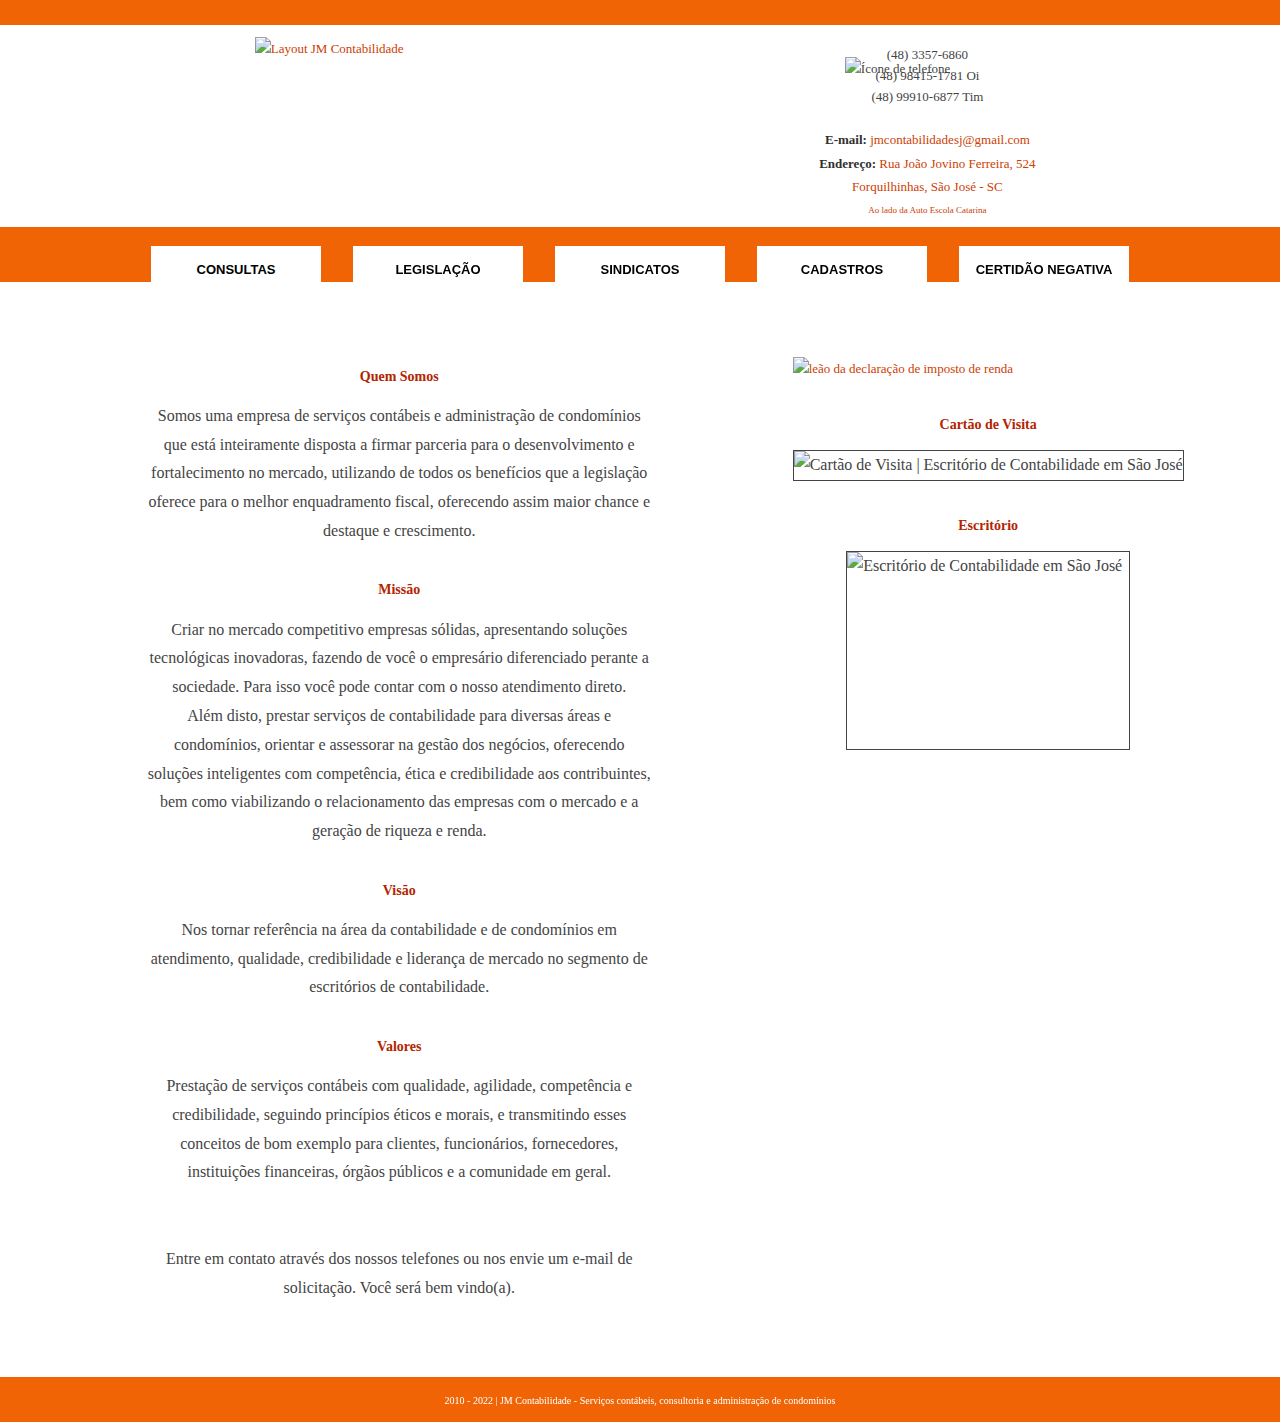
==== index.html @ 2551774a "correção do nome" ====
<!DOCTYPE html>
<html lang="pt-br">

<head>
    <link href="estilos.css" rel="stylesheet" type="text/css">
    <title>JM Contabilidade | São José</title>
    <meta charset="utf-8" />
    <link rel="icon" sizes="192x192" href="https://jmcontabilidadesj.com.br/jm-contabilidade-sao-jose.png">
    <META NAME="description" content="Prestação de serviços contábeis e administração de condomínios. Parceria para o desenvolvimento e fortalecimento no mercado, utilizando dos benefícios que a legislação oferece para o melhor enquadramento fiscal, maior destaque e crescimento."
    />
    <META NAME="keywords" content="são josé, contabilidade são josé, jm contabilidade sj, serviços contábeis são josé, Serviços de contabilidade, Consultoria contábil são josé, Escritório contábil, administração de condomínios, condomínios, JM Contabilidade, escritório de contabilidade"
    />
    <meta name="viewport" content="width=device-width, initial-scale=1">
    <meta name="google-site-verification" content="fHkc2GXCZ97zZywr-jIFtfPvS1OUywZqhDvE327kw7s" />

    <meta name="theme-color" content="#f16521" />

    <!-- Font Awesome CDN -->
    <script defer src="https://use.fontawesome.com/releases/v5.8.1/js/all.js" integrity="sha384-g5uSoOSBd7KkhAMlnQILrecXvzst9TdC09/VM+pjDTCM+1il8RHz5fKANTFFb+gQ" crossorigin="anonymous"></script>



</head>


<div class="content">
    <a href="https://jmcontabilidadesj.com.br/"><img src="https://jmcontabilidadesj.com.br/jm-contabilidade-sj.svg" border="0" id="layout" alt="Layout JM Contabilidade"></a>
</div>

<body>
    <div id="back1"></div>

    <div id="back2"></div>

    <div id="tel">
        <img src="https://jmcontabilidadesj.com.br/jm-contabilidade-telefone.svg" aling="left" alt="Ícone de telefone">
    </div>
    <div id="number">
        <span itemprop="telephone">(48) 3357-6860</span>
        <br> (48) 98415-1781 Oi
        <br> (48) 99910-6877 Tim
        <br><br>
        <strong>E-mail:</strong> <a href="https://mail.google.com/mail/?view=cm&fs=1&tf=1&to=jmcontabilidadesj@gmail.com" title="Envie uma mensagem" target="_blank" rel="noopener noreferrer"><span itemprop="email">jmcontabilidadesj@gmail.com</span></a><br>
        <strong>Endereço:</strong>
        <a href="https://goo.gl/maps/CfSNFo27b9u" target="_blank" rel="noopener"> <span itemprop="streetAddress"><i class="fas fa-map-marker-alt"></i> Rua João Jovino Ferreira, 524</span><br><span itemprop="addressLocality">Forquilhinhas, São José - SC</span>
            <h6>Ao lado da Auto Escola Catarina</h6>
        </a>
        </center>
    </div>




    <div id="telefonemobile">
        <img src="https://jmcontabilidadesj.com.br/jm-contabilidade-sj-telefone.svg" alt="Ícone de telefone">
    </div>
    <div id="numeromobile">
        <center>
            <fonte><span itemprop="telephone">(48) 3357-6860</span>
                <br> (48) 98415-1781 Oi
                <br> (48) 99910-6877 Tim
    </div>


    <div class="menutop">
        <div class="menudrop">
            <div class="dropdown">
                <button class="dropbtn">
                            CONSULTAS
                        </button>

                <div class="dropdown-content">
                    <a href="http://www.receita.fazenda.gov.br/PessoaJuridica/CNPJ/cnpjreva/Cnpjreva_Solicitacao.asp" target="_blank" rel="noopener">Consulta CNPJ</a>
                    <a href="https://jmcontabilidadesj.com.br/registroempresa.html" rel="noopener">Documentos para Registro de Empresa</a>
                    <a href="http://www.jucesc.sc.gov.br/index.php/downloads" target="_blank" rel="noopener">Modelos de Documentos (JUCESC)</a>
                    <a href="https://jmcontabilidadesj.com.br/tabelasdosimplesnacional.html">Tabelas do Simples Nacional</a>
                    <a href="http://www.portaldoempreendedor.gov.br/mei-microempreendedor-individual" target="_blank" rel="noopener">Empreendedor Individual</a>
                    <a href="http://www.nfe.fazenda.gov.br/portal/" target="_blank" rel="noopener">Nota Fiscal Eletrônica</a>
                    <a href="https://jmcontabilidadesj.com.br/informacoesuteis.html">Informações Úteis</a>

                </div>
            </div>



            <div class="dropdown">
                <button class="dropbtn">
                            LEGISLAÇÃO
                        </button>


                <div class="dropdown-content">
                    <a href="http://idg.receita.fazenda.gov.br/acesso-rapido/legislacao" target="_blank" rel="noopener">Legislação Federal</a>
                    <a href="http://www.sef.sc.gov.br/legislacao" target="_blank" rel="noopener"><span>Legislação Estadual (SC)</a>
                    <a href="http://www.sebrae-sc.com.br/leis/default.asp" target="_blank" rel="noopener">Legislação (SEBRAE)</a>
                    <a href="http://www.planalto.gov.br/ccivil_03/leis/L4591.htm" target="_blank" rel="noopener">Legislação de Constituição de Condomínio</a>
                    <a href="http://www.nobrefernandes.com.br/Manual-do-S%C3%ADndico4.pdf" target="_blank" rel="noopener">Manual do Síndico</a>
                    <a href="http://www.itcnet.com.br/" target="_blank" rel="noopener">Informativo Tributário Contábil (ITC)</a>

                </div>
            </div>




            <div class="dropdown">

                <button class="dropbtn">

                                SINDICATOS

                            </button>

                <div class="dropdown-content">
                    <a href="http://www.sec.floripa.com.br/" target="_blank" rel="noopener">Sindicatos da Região de Florianópolis</a>
                    <a href="http://www.secph.org.br/" target="_blank" rel="noopener" align="left">SECPH</a>
                    <a href="http://www.secsj.org.br/" target="_blank" rel="noopener">SECSJ</a>
                    <a href="http://www.siticomfloripa.com.br/" target="_blank" rel="noopener">SITICOM Floripa</a>
                    <a href="http://www.sintracargas.com.br/" target="_blank" rel="noopener">SINTRACARGAS</a>
                    <a href="http://www.sindsaudesc.com.br/" target="_blank" rel="noopener">SINDSAUDESC</a>
                    <a href="http://www.sindiconde.com.br/site/" target="_blank" rel="noopener">SINDICONDE</a>
                    <a href="http://www.sintiplabi.org.br/" target="_blank" rel="noopener">SINTIPLABI</a>
                    <a href="http://sintimesc.com.br/" target="_blank" rel="noopener">SINTIMESC</a>
                    <a href="http://www.sindsaudesc.com.br/" target="_blank" rel="noopener">SINDSAUDE</a>
                    <a href="http://www.securitariofpolis.org.br/" target="_blank" rel="noopener">Sindicato dos Securitários</a>
                    <a href="http://seef.com.br/" target="_blank" rel="noopener">Sindicato Trab. Condomínios</a>

                </div>
            </div>



            <div class="dropdown">
                <button class="dropbtn">
                                CADASTROS
                            </button>
                <div class="dropdown-content">
                    <a href="http://www.sintegra.gov.br/" target="_blank" rel="noopener">Estadual</a>
                    <a href="http://www8.receita.fazenda.gov.br/SimplesNacional/" target="_blank" rel="noopener">Consulta Simples</a>
                    <a href="http://www.jucesc.sc.gov.br/index.php/servicos/certidoes#certid%C3%A3o-simplificada" target="_blank" rel="noopener">Certidão Simplificada (JUCESC/Cadastro)</a>

                </div>
            </div>



            <div class="dropdown">
                <button class="dropbtn">
                                CERTIDÃO NEGATIVA
                            </button>
                <div class="dropdown-content">
                    <a href="http://www.receita.fazenda.gov.br/Aplicacoes/ATSPO/Certidao/CndConjuntaInter/InformaNICertidao.asp?tipo=1" target="_blank" rel="noopener">Receita Federal</a>
                    <a href="https://tributario.sef.sc.gov.br/tax.NET/Sat.CtaCte.Web/SolicitacaoCnd.aspx" target="_blank" rel="noopener">Estadual</a>
                    <a href="https://www.sifge.caixa.gov.br/Cidadao/Crf/FgeCfSCriteriosPesquisa.asp" target="_blank" rel="noopener">FGTS</a>

                </div>
            </div>
        </div>
    </div>




    <div class="menutopm">
        <div class="menudropm">
            <div class="dropdownm">
                <button class="dropbtnm">
                                MENU
                            </button>
                <div class="dropdownm-content">
                    <a href="https://jmcontabilidadesj.com.br/consultas.html" rel="noopener">Consultas</a>
                    <a href="https://jmcontabilidadesj.com.br/legislacao.html" rel="noopener">Legislação</a>
                    <a href="https://jmcontabilidadesj.com.br/sindicatos.html" rel="noopener">Sindicatos</a>
                    <a href="https://jmcontabilidadesj.com.br/cadastros.html" rel="noopener">Cadastros</a>
                    <a href="https://jmcontabilidadesj.com.br/certidaonegativa.html" rel="noopener">Certidão Negativa</a>

                </div>
            </div>
        </div>
    </div>






    <div class="row">
        <div class="caixa2">



        </div>

        <div class="caixa1">
            <h2>Quem Somos</h2>
            Somos uma empresa de serviços contábeis e administração de condomínios que está inteiramente disposta a firmar parceria para o desenvolvimento e fortalecimento no mercado, utilizando de todos os benefícios que a legislação oferece para o melhor enquadramento
            fiscal, oferecendo assim maior chance e destaque e crescimento.


            <h2>Missão</h2>
            Criar no mercado competitivo empresas sólidas, apresentando soluções tecnológicas inovadoras, fazendo de você o empresário diferenciado perante a sociedade. Para isso você pode contar com o nosso atendimento direto.
            <br>Além disto, prestar serviços de contabilidade para diversas áreas e condomínios, orientar e assessorar na gestão dos negócios, oferecendo soluções inteligentes com competência, ética e credibilidade aos contribuintes, bem como viabilizando
            o relacionamento das empresas com o mercado e a geração de riqueza e renda.


            <h2>Visão</h2>
            Nos tornar referência na área da contabilidade e de condomínios em atendimento, qualidade, credibilidade e liderança de mercado no segmento de escritórios de contabilidade.


            <h2>Valores</h2>
            Prestação de serviços contábeis com qualidade, agilidade, competência e credibilidade, seguindo princípios éticos e morais, e transmitindo esses conceitos de bom exemplo para clientes, funcionários, fornecedores, instituições financeiras, órgãos públicos
            e a comunidade em geral.

            <br><br><br>Entre em contato através dos nossos telefones ou nos envie um e-mail de solicitação. Você será bem vindo(a).

        </div>




        <div class="caixa3">

            <a href="https://jmcontabilidadesj.com.br/impostoderenda.html"><img src="https://jmcontabilidadesj.com.br/imposto-de-renda-2019.svg" alt="leão da declaração de imposto de renda" class="bw" alt="Ilustração de leão com os dizeres: você sabe administrar o seu leão?"></a>

            <h2>Cartão de Visita</h2>
            <img src="https://jmcontabilidadesj.com.br/cartao%20jm%20contabilidade.jpg" border="1" alt="Cartão de Visita | Escritório de Contabilidade em São José" title="Cartão de Visita" class="img" alt="cartão de visita da empresa, com informações de endereço e registro">

            <h2>Escritório</h2>
            <img itemprop="image" src="https://jmcontabilidadesj.com.br/escritorio-jm-contabilidade-sj.jpg" border="1" alt="Escritório de Contabilidade em São José" title="Escritório" width="284px" height="199px" class="img" alt="fotografia do prédio do escritório de contabilidade">
            <br><br><br>

            <iframe src="https://www.google.com/maps/embed?pb=!1m14!1m8!1m3!1d883.9512443686845!2d-48.6426233!3d-27.5995753!3m2!1i1024!2i768!4f13.1!3m3!1m2!1s0x0%3A0x28b30d3ab0310ee8!2sJM%20Contabilidade!5e0!3m2!1sen!2sbr!4v1645133471542!5m2!1sen!2sbr" width="280"
                height="200" style="border:0;" allowfullscreen="" loading="lazy"></iframe>

        </div>
    </div>



    <footer>
        <div class="footer-box">
            <h3>2010 - 2022 | <span itemprop="name">JM Contabilidade</span> - Serviços contábeis, consultoria e administração de condomínios</h3>

        </div>
    </footer>

</body>

</html>
---- estilos.css ----
<style type="text/css">

/*B&W*/
.bw {
    -webkit-transition: all 2s ease;
    -moz-transition: all 2s ease;
    -o-transition: all 2s ease;
    -ms-transition: all 2s ease;
    transition: all ease;
    margin-left: auto;
    margin-right: auto;
    padding-top:40px;
    }
 
.bw:hover {
    -webkit-filter: grayscale(100%);
    }


.bw {
  /*animation-delay: 2s;*/
  animation: pulse 6s infinite;
  margin: 0 auto;
  display: table;
  margin-top: 50px;
  animation-direction: alternate;
}

html {
    font-size: 16px;}
}

@keyframes pulse {
  0% {
    transform: scale(1.05);
  }
    50% {
        transform: scale(1);
  }
  100% {
    transform: scale(1.05);
  }
}


* {
    box-sizing: border-box;
}


#back1 {
  background-color: #f06405;
  background-size: 100px 80px;
  background-repeat: no-repeat;
  height:25px;
  background-position: 0px, 0px, 0px, 0px;
  margin: 0px;
  z-index:1000;
}

#back2 {
  background-color: #f06405;
  background-repeat: no-repeat;
  margin-top:202px;
  margin-left:-10px;
  margin-right:0px;
  height:55px;
  z-index:1000;
}

.content {
    position:relative;
    width: 70%;
    z-index: 2;
    margin:auto;
    background-color: #ffffff;
}

ul {
    margin-left:-15px;
            text-align:left;
}

.row {
    max-width: 99%;
    margin: auto;
    }


.row:after {
    content: "";
    display: table;
    clear: both;
    }

.img {
    display: block;
    margin-left: auto;
    margin-right: auto;
    }
    
.box {
    width: 300px;
    border: 1px solid #909090;
    padding: 0px 10px 37px 10px;
    margin: auto;
text-align: center;
}


body{; 
    font-family:tahoma;
    font-size:1rem;
    line-height:180%;
    color: #444444;
    margin: 0;
    padding: 0;
    }
    
h1{
      font-family:verdana;
    font-size:19px;
    color:#000000;
        
    }
h2{
    font-family:tahoma;
    font-size:14px;color:#b32400;
    line-height:190%;
    padding-top:20px;
    text-align: center;
        
    }
h3{
    font-family:verdana;
    font-size:10px;
    padding-top:10px;
    color:#fff;
    text-align: center;
    font-weight: normal;
    margin: 0px;
}

h6 {
    font-family:verdana;
    font-size:9px;
    font-weight: 300;
    margin: 1px;
    }
strong {
    font-family: tahoma;
    font-size:13px;
    color:#303030;
    
} 
td, p{
    COLOR:#000000;
    font-size:12px;
    FONT-FAMILY:verdana;
    
}
.div {
    overflow:auto;
    
} 


a {
    color:#cc4004;
    font-weight:regular;
    text-decoration:none;
    font-size:13px;
    text-decoration:none;
    FONT-FAMILY:verdana;
    line-height:180%;
        
} 
A:hover{
    COLOR:#662103;
    font-size:13px;
    text-decoration:none;
    FONT-FAMILY:verdana;
}



footer {
    display: block;
    max-width: 100%;
    margin: 0 auto;
    z-index: 999;
}

.footer-box {
    background-color: #F06405;
    height:45px;
    margin-top: 20px;
}

.back {
    background-color: #f9f9f9;
    margin-top: -33px;
    margin-bottom: -20px;
    z-index: 10;
}


@media (min-width: 1281px) {

    h2{
        font-family:tahoma;
        font-size:16px;
        color:#b32400;
        line-height:190%;
        padding-top:20px;
        text-align: center;
        
    }
    
    .dropbtnm {
        color: #FFFFFF;
        
    }
    
    .dropdownm {
        display: none;
        
    }
    
    .menutop {
        margin-top:-40px;
        z-index: 997;
        
    }
    
    .menudrop {
        margin: 0 auto;
        width: -moz-max-content;
        width: fit-content;
        z-index: 996;
        
    }

    .dropbtn {
        background-color: #ffffff;
        color: #000000;
        padding: 16px;
        width: 200px;
        font-size: 14px;
        border: none;
        cursor: pointer;
        font-family: arial;
        font-weight: 700;
        z-index: 1;
        margin: 23px;
        margin-top:2px;
        z-index: 994;
    }

    .dropdown {
        position: relative;
        display: inline-block;
        z-index: 995;
    }

    .dropdown-content {
        display: none;
        position: absolute;
        background-color: #ffffff;
        width: 200px;
        z-index: 1;
        margin:23px;
        margin-top: -30px;
        z-index: 998;
    }

    .dropdown-content a {
        color: black;
        padding: 10px 11px;
        text-decoration: none;
        display: block;
        border: 1px solid #c0c0c0;
        margin-bottom: 1px;
    }

    .dropdown-content a:hover {
        background-color: #f9f9f9;
        text-decoration: none;
        
    }

    .dropdown:hover .dropdown-content {
        display: block;
    }
    
    .caixa2 {
        display:none;
    }


    .caixa1 {
        width:35%;
        font-family:tahoma; 
        font-size:1rem; 
        color: #444444;
        line-height:180%;
        float: left;
        margin-left:17%;
        margin-right:-5%;
        margin-top: 25px;
        margin-bottom:65px;
        text-align: center;
    }
    
    .caixa3 {
        align-content: center;
        float: left;
        margin-left: 20%;
    }
    
    .caixa4 {
        width:30%;
        font-family:tahoma; 
        font-size:1rem; 
        color: #444444;
        line-height:180%;
        float: left;
        margin-left:16%;
        margin-right:-5%;
        margin-top: 55px;
        margin-bottom:65px;
        text-align:left;
    }
    

    #tel {
        position:absolute;
        top:55px;
        left:66%;
        font-family:tahoma;
        font-size:14px;
        line-height:180%;
    }
    #number {
        position:absolute;
        top:45px;
        left:65%;
        font-family:tahoma;
        font-size:14px;
        line-height:140%;
        text-align: center;
    }
    #layout {
        position: absolute;
        top:37px;
        left:16%;
        z-index: 2;
    }
    #telefonemobile {
        display: none;
    }
    #numeromobile {
        display: none;
    }
}






@media (min-width: 1025px) and (max-width: 1280px) {


    .dropbtnm {
        color: #FFFFFF;
        
    }
    
    .dropdownm {
        display: none;
        
    }
    
    .menutop {
        margin-top:-38px;
        
    }
    
    .menudrop {
        margin: 0 auto;
        width: -moz-max-content;
        width: fit-content;
        
    }

    .dropbtn {
        background-color: #ffffff;
        color: #000000;
        padding: 16px;
        width: 170px;
        font-size: 13px;
        border: none;
        cursor: pointer;
        font-family: arial;
        font-weight: 600;
        z-index: 1;
        margin: 14px;
        margin-top:2px;
    }

    .dropdown {
        position: relative;
        display: inline-block;
    }

    .dropdown-content {
        display: none;
        position: absolute;
        background-color: #ffffff;
        width: 170px;
        z-index: 1;
        margin:14px;
        margin-top: -25px;
    }

    .dropdown-content a {
        color: black;
        padding: 6px 11px;
        text-decoration: none;
        display: block;
        border: 1px solid #c0c0c0;
        margin-bottom: 1px;
    }

    .dropdown-content a:hover {
        background-color: #f9f9f9;
        text-decoration: none;
        
    }
    
    .dropdown:hover .dropdown-content {
        display: block;
    }
    
    .caixa2 {
        display:none;
    }

    .caixa1 {
        width:40%;
        font-family:tahoma; 
        font-size:1rem; 
        line-height:180%;
        color: #444444;
        float: left;
        margin-left:11%;
        margin-top: 25px; 
        margin-bottom:55px;
        text-align: center;
    }
    
    .caixa3 {
        align-content: center;
        float: left;
        margin-left: 140px;

    }
    
    .caixa4 {
        width:32%;
        font-family:tahoma; 
        font-size:1rem; 
        color: #444444;
        line-height:180%;
        float: left;
        margin-left:9%;
        margin-right:-5%;
        margin-top: 55px;
        margin-bottom:65px;
        text-align:left;
    }
    
    
    #tel {
        position:absolute;
        top:57px;
        left:66%;
        font-family:tahoma;
        font-size:13px;
        line-height:180%;
    }
    #number {
        position:absolute;
        top:45px;
        left:64%;
        font-family:tahoma;
        font-size:13px;
        line-height:160%;
        text-align: center;
    }
    #layout {
        position: absolute;
        top:37px;
        left:7%;
        z-index: 2;
    }
    #telefonemobile {
        display: none;
    }
    #numeromobile {
        display: none;
    }
}






@media (min-width: 910px) and (max-width: 1024px) {
    
    a {
        font-size: 12px;
    }
    
        a:hover {
        font-size: 12px;
    }

    .dropbtnm {
        color: #FFFFFF;
        
    }
    
    .dropdownm {
        display: none;
        
    }
    
    .menutop {
        margin-top:-42px;
        
    }
    
    .menudrop {
        margin: 0 auto;
        width: -moz-max-content;
        width: fit-content;
        
    }

    .dropbtn {
        background-color: #ffffff;
        color: #000000;
        padding: 11px;
        width: 159px;
        font-size: 13px;
        border: none;
        cursor: pointer;
        font-family: arial;
        font-weight: 600;
        z-index: 1;
        padding-top: 14px;
        margin:8px;
        margin-top: 6px;
    }

    .dropdown {
        position: relative;
        display: inline-block;
    }
    
    .dropdown-content {
        display: none;
        position: absolute;
        background-color: #ffffff;
        width: 159px;
        z-index: 1;
        margin:8px;
        margin-top: -8px;
    }

    .dropdown-content a {
        color: black;
        padding: 6px 8px;
        text-decoration: none;
        display: block;
        border: 1px solid #c0c0c0;
        margin-bottom: 1px;
    }

    .dropdown-content a:hover {
        background-color: #f9f9f9;
        text-decoration: none;
        
    }
    
    .dropdown:hover .dropdown-content {
        display: block;
    }
    
    .caixa2 {
        display:none;
    }

    .caixa1 {
        width:40%;
        font-family:tahoma; 
        font-size:1rem; 
        line-height:180%;
        float: left;
        color: #444444;
        margin-left:10%;
        margin-right:3%;
        margin-top: 20px; 
        margin-bottom:45px;
        text-align: center;
    }
    
    .caixa3 {
        align-content: center;
        float: left;
        margin-left: 100px;

    }
    
    .caixa4 {
        width:30%;
        font-family:tahoma; 
        font-size:1rem; 
        color: #444444;
        line-height:180%;
        float: left;
        margin-left:5%;
        margin-right:-5%;
        margin-top: 40px;
        margin-bottom:65px;
        text-align:left;
    }
    
    .bw {
        max-width: 240px;
        }


    #tel {
        position:absolute;
        top:60px;
        left:68%;
        font-family:tahoma;
        font-size:13px;
        line-height:180%;
    }
    #number {
        position:absolute;
        top:45px;
        left:66%;
        font-family:tahoma;
        font-size:13px;
        line-height:160%;
        text-align: center;
    }
    #layout {
        position: absolute;
        top:37px;
        left:6%;
        z-index: 2;
    }
    #telefonemobile {
        display: none;
    }
    #numeromobile {
        display: none;
    }
    .img {
        display: block;
        width: 230px;
        height: auto;
        margin-left: auto;
        margin-right: auto;
        margin-top:20px;
    }
}


@media (min-width: 768px) and (max-width: 911px) {
    
    a {
        font-size: 11px;
    }
    
    a:hover {
        font-size: 11px;
    }
    
    strong {
        font-size: 11px;
    }

    .dropbtnm {
        color: #FFFFFF;
        
    }
    
    .dropdownm {
        display: none;
        
    }
    
    .menutop {
        margin-top:-39px;
        
    }
    
    .menudrop {
        margin: 0 auto;
        width: -moz-max-content;
        width: fit-content;
        
    }

    .dropbtn {
        background-color: #ffffff;
        color: #000000;
        padding: 4px 4px 10px 4px;
        width: 138px;
        font-size: 12px;
        border: none;
        cursor: pointer;
        font-family: arial;
        font-weight: 600;
        z-index: 1;
        padding-top: 14px;
        margin:7px;
        margin-top: 6px;
    }

    .dropdown {
        position: relative;
        display: inline-block;
    }
    
    .dropdown-content {
        display: none;
        position: absolute;
        background-color: #ffffff;
        width: 138px;
        z-index: 1;
        margin:7px;
        margin-top: -8px;
    }

    .dropdown-content a {
        color: black;
        padding: 6px 8px;
        text-decoration: none;
        display: block;
        border: 1px solid #c0c0c0;
        margin-bottom: 1px;
    }

    .dropdown-content a:hover {
        background-color: #f9f9f9;
        text-decoration: none;
        
    }
    
    .dropdown:hover .dropdown-content {
        display: block;
    }

    .caixa2 {
        display:none;
    }

    .caixa1 {
        width:45%;
        font-family:tahoma; 
        font-size:1rem; 
        line-height:180%;
        float: left;
        color: #444444;
        margin-left:9%;
        margin-right:5%;
        margin-top: 20px; 
        margin-bottom:45px;
        text-align: center;
    }
    
    .caixa3 {
        align-content: center;
        float: left;
        margin-left: 60px;

    }
    
    .caixa4 {
        width:29%;
        font-family:tahoma; 
        font-size:1rem; 
        color: #444444;
        line-height:180%;
        float: left;
        margin-left:3%;
        margin-right:-5%;
        margin-top: 10px;
        margin-bottom:65px;
        text-align:left;
    }
    
    .box {
        width: 230px;
        color:#909090;
    }
    
    .bw {
        max-width: 210px;
        }

    #tel {
        position:absolute;
        top:61px;
        left:68%;
        font-family:tahoma;
        font-size:13px;
        line-height:180%;
    }
    #number {
        position:absolute;
        top:52px;
        left:66%;
        font-family:tahoma;
        font-size:12px;
        line-height:160%;
        text-align: center;
    }
    #layout {
        position: absolute;
        top:52px;
        left:4%;
        z-index: 2;
        width: 370px;
    }
    #telefonemobile {
        display: none;
    }
    #numeromobile {
        display: none;
    }
    
    h3 {
        font-size: 9px;
    }
    
    .img {
    display: block;
    width: 200px;
    height: auto;
    margin-left: auto;
    margin-right: auto;
    margin-top:50px;
    }


}


@media (min-width: 481px) and (max-width: 767px) {
/ mobile /
    .menutop {
    display: none;
        
    }
    
    .menudrop {
    display: none;
        
    }
    
    .bw {
      /*animation-delay: 2s;*/
      animation: pulse 3s infinite;
      margin: 0 auto;
      display: table;
      margin-top: 50px;
      animation-direction: alternate;
    }

    @keyframes pulse {
      0% {
        opacity: 1;
        transform: scale(1.05);
      }
        50% {
            transform: scale(1);
      }
      100% {
        opacity: 0.7;
        transform: scale(1.05);
      }
    }

    .caixa1 {
        font-family:tahoma; 
        font-size:1rem; 
        line-height:180%;
        text-align: center;
        color: #444444;
        margin: auto !important;
        padding-left:15%;
        padding-right:15%;
        padding-top:20px;
        padding-bottom: 50px;
        float: left;
        overflow-x: scroll;
    }
    

    .caixa2 {
        margin:auto;
        text-align: center;
        padding-top: 20px;
    }
    
        .caixa3 {
        display:none;
    }

    
    .caixa4 {
        font-family:tahoma; 
        font-size:1rem; 
        color: #444444;
        line-height:180%;
        margin: auto;
        text-align:left;
        padding-left:15%;
        padding-right:15%;
        padding-top:20px;
        padding-bottom: 50px;
    }

    #tel {
        position:absolute;
        top:60px;left:70%;
        font-family:tahoma;
        font-size:13px;
        line-height:180%;
        display:none;
    }
    #number {
        display:none;
    }
    
     #layout {
        position: absolute;
        margin-top:128px;
        z-index: 2;
        margin-left:auto;
        margin-right: auto;
        display: block;
        top: 50%;
        left: 50%;
        transform: translate(-50%, -50%);
    }

    .menutopm {
        float:right;
        margin-top: -43px;
        margin-right: 35px;
        
    }
    
    .menudropm {
        margin: 0 auto;
        width: -moz-max-content;
    }
    
    .dropbtnm {
        background-color: #ffffff;
        color: #000000;
        padding: 16px;
        width: 150px;
        font-size: 14px;
        border: none;
        cursor: pointer;
        margin-right:3%;
        font-family: arial;
        font-weight: 700;
        margin-bottom:1px;
        z-index:1;
    }

    .dropdownm {
        position: relative;
        display: inline-block;
        z-index:1;
    }

    .dropdownm-content {
        display: none;
        position: absolute;
        background-color: #ffffff;
        width: 150px;
        z-index: 1;
        margin-right:3%;
        z-index:1;    
    }

    .dropdownm-content a {
        color: black;
        padding: 11px 11px;
        text-decoration: none;
        display: block;
        border: 1px solid #c0c0c0;
        margin-bottom: 2px;
        z-index:1;
    }

    .dropdownm-content a:hover {
        background-color: #f9f9f9;
        text-decoration: none;
        
    }
    
    .dropdownm:hover .dropdownm-content {
        display: block;
    }
    #telefonemobile {
        position:absolute;
        top:235px;
        left:12%;
        line-height:180%;
    }
    #numeromobile {
        position:absolute;
        top:232px;
        left:20%;
        font-family:tahoma;
        font-size:12px;
        color: white;
        line-height:120%;
    }
    
        footer {
        display: block;
        max-width: 100%;
        margin: 0 auto;
    }

    .footer-box {
        background-color: #F06405;
        height:58px;
        margin-top: 5px;
        padding-left: 15px;
        padding-right: 15px;
    }
    
    .img {
        margin-top: 40px;
        
    }
}




@media (min-width: 320px) and (max-width: 480px) {
/ mobile small /
    .menutop {
        display: none;
        
    }
    
    .menudrop {
        display: none;
        
    }

    .bw {
  /*animation-delay: 2s;*/
  animation: pulse 3s infinite;
  margin: 0 auto;
  display: table;
  margin-top: 50px;
  animation-direction: alternate;
}

@keyframes pulse {
  0% {
    opacity: 1;
    transform: scale(1.05);
  }
    50% {
        transform: scale(1);
  }
  100% {
    opacity: 0.7;
    transform: scale(1.05);
  }
}
    
    .caixa3 {
        display:none;
    }

    .caixa2 {
        margin:auto;
        text-align: center;
        color: #444444;
        padding-top: 5px;
        margin-bottom: 10px;
    }
    
    .caixa1 {
        font-family:tahoma; 
        font-size:1rem; 
        line-height:180%;
        text-align: center;
        color: #444444;
        margin: auto;
        float: right;
        padding-left:9%;
        padding-right:9%;
        padding-top: 5px;
        padding-bottom: 30px;
        overflow-x: scroll;
    }
    
    .caixa4 {
        font-family:tahoma; 
        font-size:1rem; 
        color: #444444;
        line-height:180%;
        margin: auto;
        text-align:left;
        padding-left:9%;
        padding-right:9%;
        padding-top:20px;
        padding-bottom: 50px;
    }

    #tel {
        display:none;
    }
    
    #number {
        display:none;
    }
    
    
    #layout {
        height: 129px;
        width: 319px;
        position: absolute;
        margin-top:105px;
        z-index: 2;
        margin-left:auto;
        margin-right: auto;
        display: block;
        top: 50%;
        left: 50%;
        transform: translate(-50%, -50%);
    }
    
    .menutopm {
        float:right;
        margin-top: -40px;
        margin-right: 35px;
    }

    .menudropm {
        margin: 0 auto;
        width: -moz-max-content;
    }

    .dropbtnm {
        background-color: #ffffff;
        color: #000000;
        padding: 16px 10px 10px 10px;
        width: 100px;
        font-size: 14px;
        border: none;
        cursor: pointer;
        margin-left:18%;
        margin-right:3%;
        font-family: arial;
        font-weight: 700;
        margin-bottom:1px;
        z-index:1;
    }

    .dropdownm {
        position: relative;
        display: inline-block;
        z-index:1;
    }

    .dropdownm-content {
        display: none;
        position: absolute;
        background-color: #ffffff;
        width: 100px;
        z-index: 1;
        margin-left:18%;
        margin-right:3%;
        z-index:1;    
    }

    .dropdownm-content a {
        color: black;
        padding: 10px 11px;
        text-decoration: none;
        display: block;
        border: 1px solid #c0c0c0;
        margin-bottom: 2px;
        z-index:1;
        font-size: 14px;
    }

    .dropdownm-content a:hover {
        background-color: #f9f9f9;
        text-decoration: none;
        
    }

    .dropdownm:hover .dropdownm-content {
        display: block;
    }

    #telefonemobile {
        position:absolute;
        top:195px;
        left:9%;
        line-height:180%;
    }
    #numeromobile {
        position:absolute;
        top:194px;
        left:21%;
        font-family:tahoma;
        font-size:11px;
        color: white;
        line-height:120%;
    }
    
    footer {
        display: block;
        max-width: 100%;
        margin: 0 auto;
    }

    .footer-box {
        background-color: #F06405;
        height:70px;
        margin-top: 10px;
        padding-left: 18px;
        padding-right:18px;
    }
    
        .img {
        margin-top: 30px;
        margin:auto;
    }
    
    
        #back1 {
      background-color: #f06405;
      background-size: 100px 80px;
      background-repeat: no-repeat;
      height:25px;
      background-position: 0px, 0px, 0px, 0px;
      margin: 0px;
      z-index:1000;
    }

    #back2 {
      background-color: #f06405;
      background-repeat: no-repeat;
      margin-top:160px;
      margin-left:-10px;
      margin-right:0px;
      height:55px;
      z-index:1000;
    }
    
    
    
}


</style>
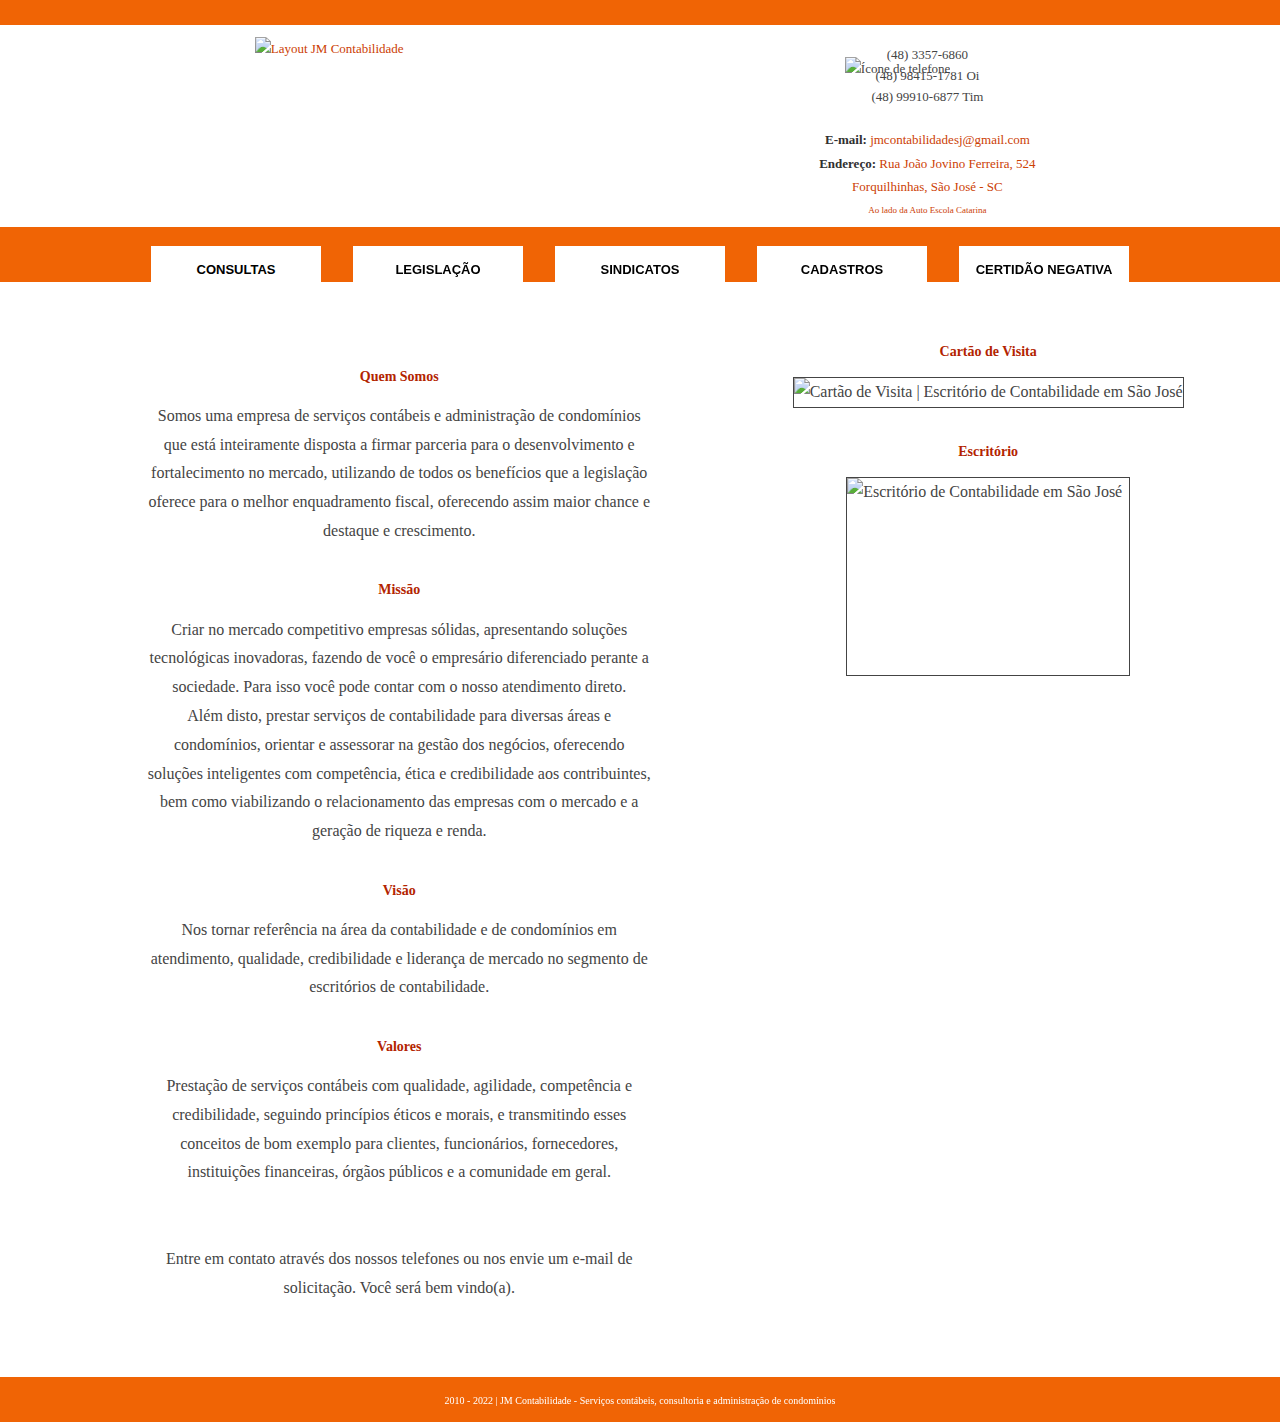
==== commit 4a0400e5: "Display none imposto de renda" ====
--- a/index.html
+++ b/index.html
@@ -220,7 +220,7 @@
 
         <div class="caixa3">
 
-            <a href="https://jmcontabilidadesj.com.br/impostoderenda.html"><img src="https://jmcontabilidadesj.com.br/imposto-de-renda-2019.svg" alt="leão da declaração de imposto de renda" class="bw" alt="Ilustração de leão com os dizeres: você sabe administrar o seu leão?"></a>
+            <a href="https://jmcontabilidadesj.com.br/impostoderenda.html" style="display: none;"><img src="https://jmcontabilidadesj.com.br/imposto-de-renda-2019.svg" alt="leão da declaração de imposto de renda" class="bw" alt="Ilustração de leão com os dizeres: você sabe administrar o seu leão?" style="display: none;"></a>
 
             <h2>Cartão de Visita</h2>
             <img src="https://jmcontabilidadesj.com.br/cartao%20jm%20contabilidade.jpg" border="1" alt="Cartão de Visita | Escritório de Contabilidade em São José" title="Cartão de Visita" class="img" alt="cartão de visita da empresa, com informações de endereço e registro">
@@ -246,4 +246,4 @@
 
 </body>
 
-</html>+</html>
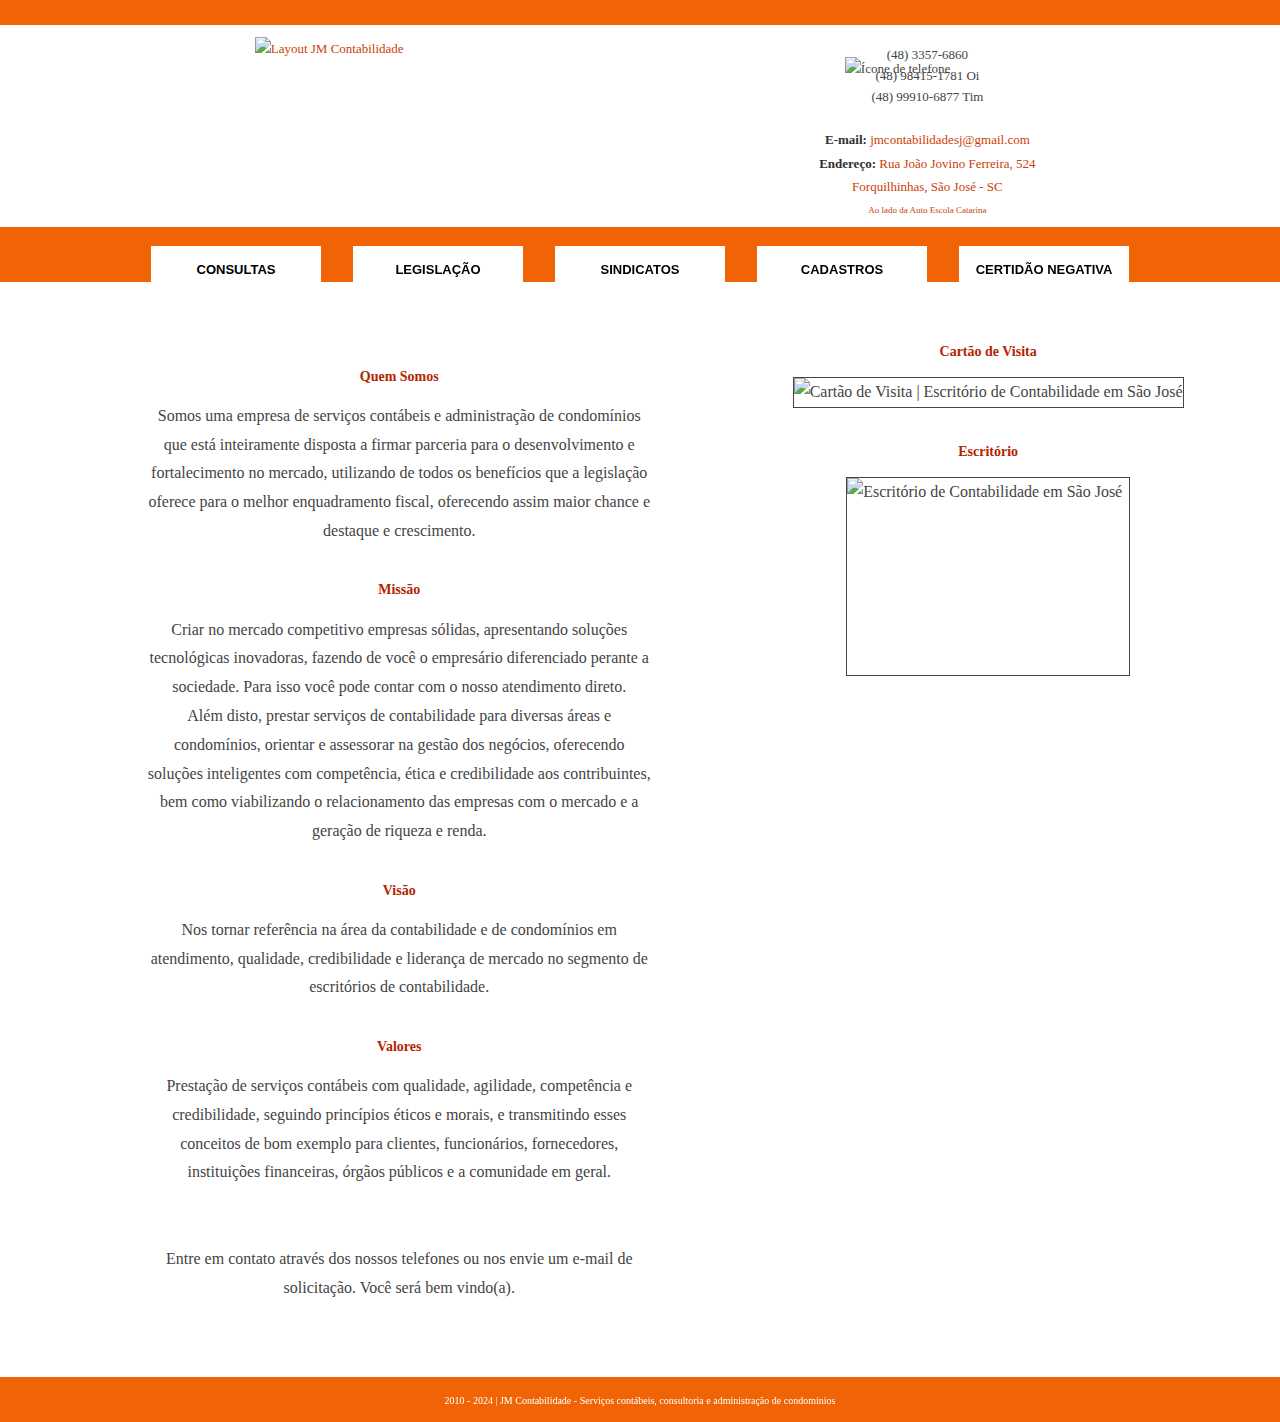
==== commit c35b7fda: "Atualização do ano no rodapé" ====
--- a/index.html
+++ b/index.html
@@ -239,7 +239,7 @@
 
     <footer>
         <div class="footer-box">
-            <h3>2010 - 2022 | <span itemprop="name">JM Contabilidade</span> - Serviços contábeis, consultoria e administração de condomínios</h3>
+            <h3>2010 - 2024 | <span itemprop="name">JM Contabilidade</span> - Serviços contábeis, consultoria e administração de condomínios</h3>
 
         </div>
     </footer>
